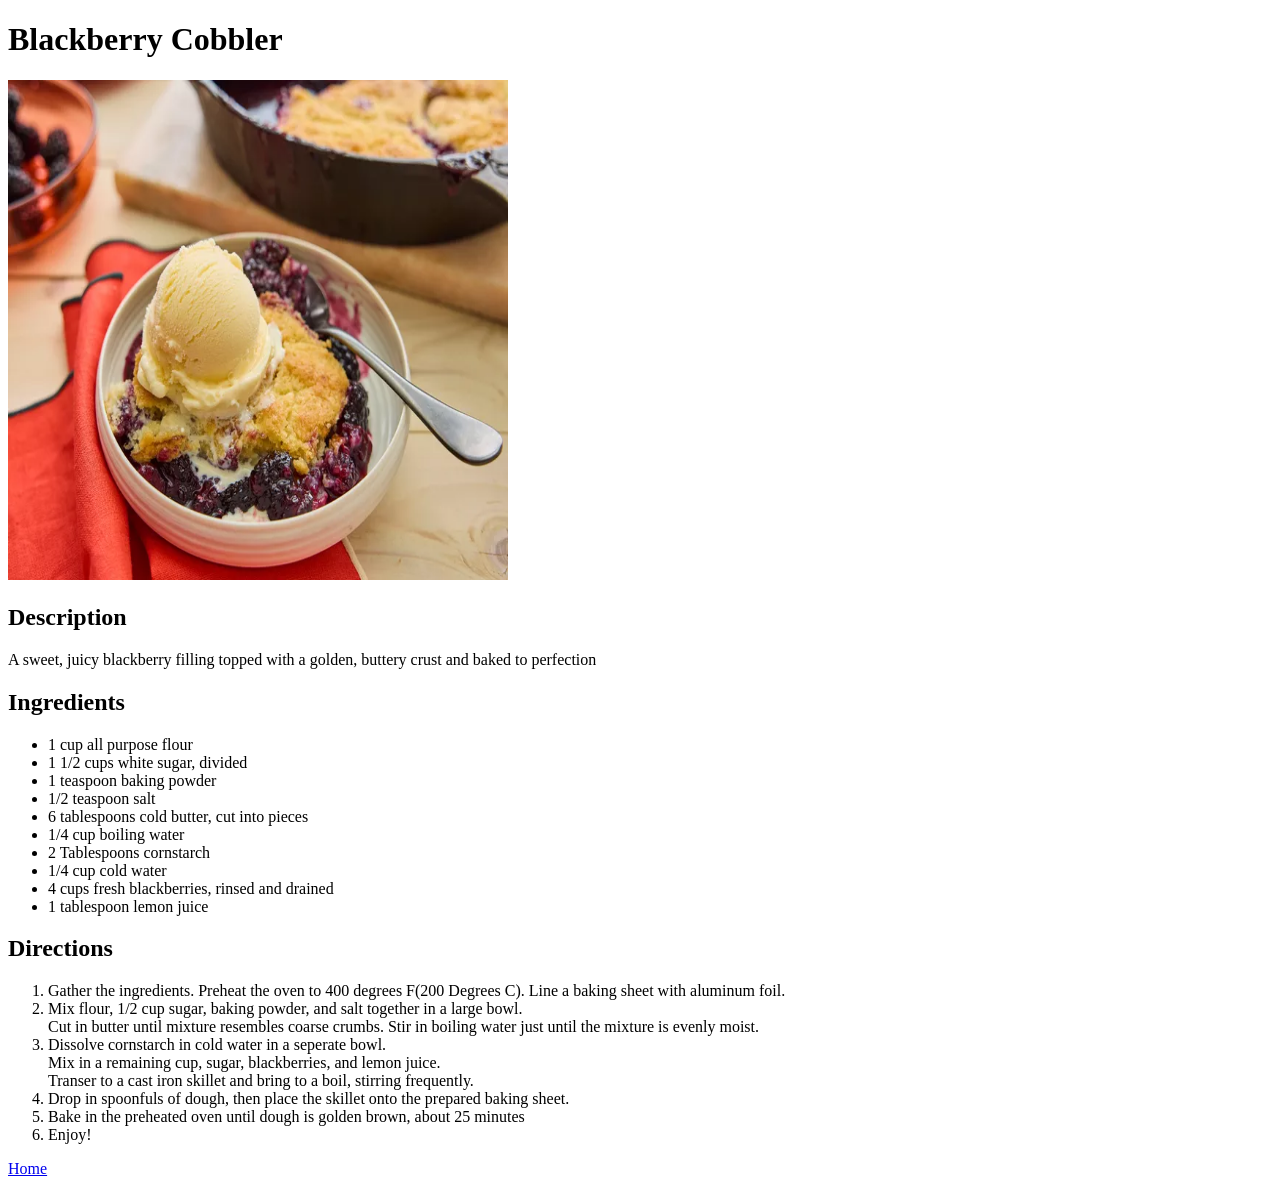
==== recipes/blackberrycobbler.html @ 16329f00 "Add recipe website" ====
<!DOCTYPE html>
<html lang="en">
<head>
    <meta charset="UTF-8">
    <meta name="viewport" content="width=device-width, initial-scale=1.0">
    <title>Blackberry Cobbler</title>
</head>
<body>
    <h1>Blackberry Cobbler</h1>
<img src="../img/blackberrycobbler.webp" alt="Warm Blackberry Cobbler" width="500" height="500">
<h2>Description</h2>
<p>A sweet, juicy blackberry filling topped with a golden, buttery crust and baked to perfection</p>
<h2>Ingredients</h2>
<ul>
    <li>1 cup all purpose flour</li>
    <li>1 1/2 cups white sugar, divided</li>
    <li>1 teaspoon baking powder</li>
    <li>1/2 teaspoon salt</li>
    <li>6 tablespoons cold butter, cut into pieces</li>
    <li>1/4 cup boiling water</li>
    <li>2 Tablespoons cornstarch</li>
    <li>1/4 cup cold water</li>
    <li>4 cups fresh blackberries, rinsed and drained</li>
    <li>1 tablespoon lemon juice</li>
</ul>
<h2>Directions</h2>
<ol>
    <li>Gather the ingredients. Preheat the oven to 400 degrees F(200 Degrees C). Line a baking sheet with aluminum foil.</li>
    <li>Mix flour, 1/2 cup sugar, baking powder, and salt together in a large bowl.<br>Cut in butter until mixture resembles coarse crumbs. Stir in boiling water just until the mixture is evenly moist.</li>
    <li>Dissolve cornstarch in cold water in a seperate bowl.<br> Mix in a remaining cup, sugar, blackberries, and lemon juice. <br> Transer to a cast iron skillet and bring to a boil, stirring frequently.</li>
    <li>Drop in spoonfuls of dough, then place the skillet onto the prepared baking sheet.</li>
    <li>Bake in the preheated oven until dough is golden brown, about 25 minutes</li>
    <li>Enjoy!</li>
</ol>


    <a href="../index.html">Home</a>
</body>
</html>
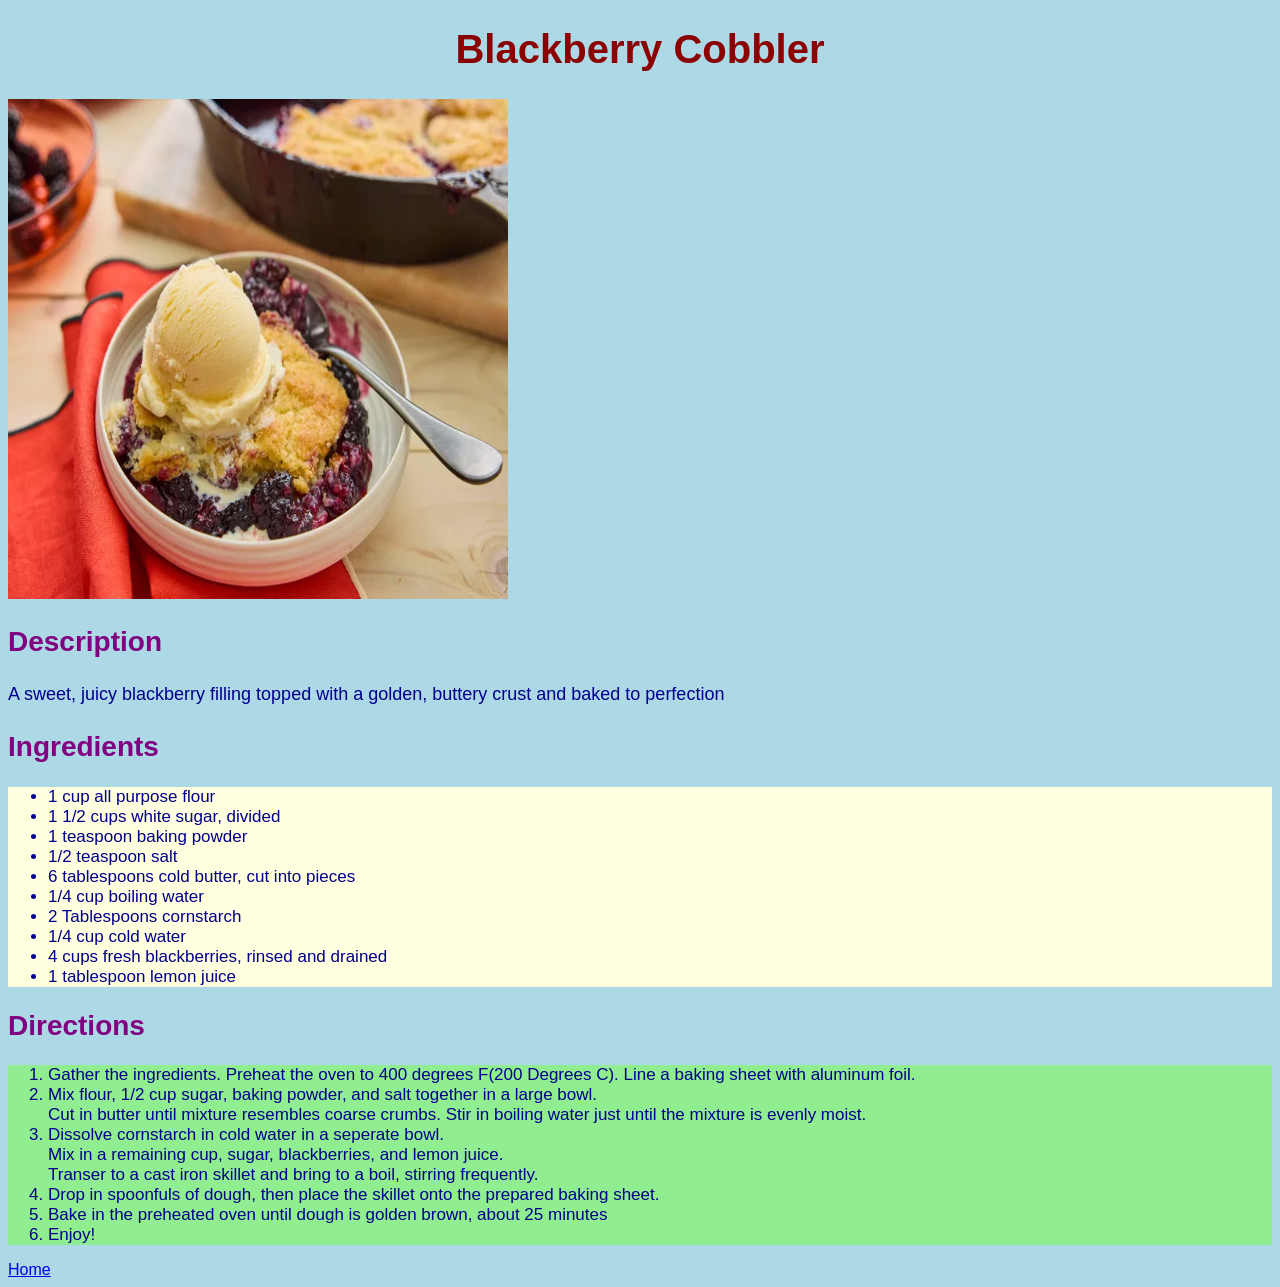
==== commit cb57f383: "Fix CSS" ====
--- a/recipes/blackberrycobbler.html
+++ b/recipes/blackberrycobbler.html
@@ -4,6 +4,7 @@
     <meta charset="UTF-8">
     <meta name="viewport" content="width=device-width, initial-scale=1.0">
     <title>Blackberry Cobbler</title>
+    <link rel="stylesheet" href="../style.css">
 </head>
 <body>
     <h1>Blackberry Cobbler</h1>
--- a/style.css
+++ b/style.css
@@ -0,0 +1,38 @@
+body {
+    background-color: lightblue;
+    color: darkblue;
+    font-family: Arial, sans-serif;
+}
+
+h1 { 
+    color: darkred;
+text-align: center;
+font-size: 40px;
+}
+
+h2 {
+color: purple;
+font-size: 28px;
+
+}
+
+p {
+    font-size: 18px;
+    line-height: 1.5;
+}
+
+ul {
+    background-color: lightyellow;
+}
+
+ol {
+    background-color: lightgreen;
+}
+
+li {
+    font-size: 17px;
+}
+
+img {
+    width: 300 height: 300
+}
